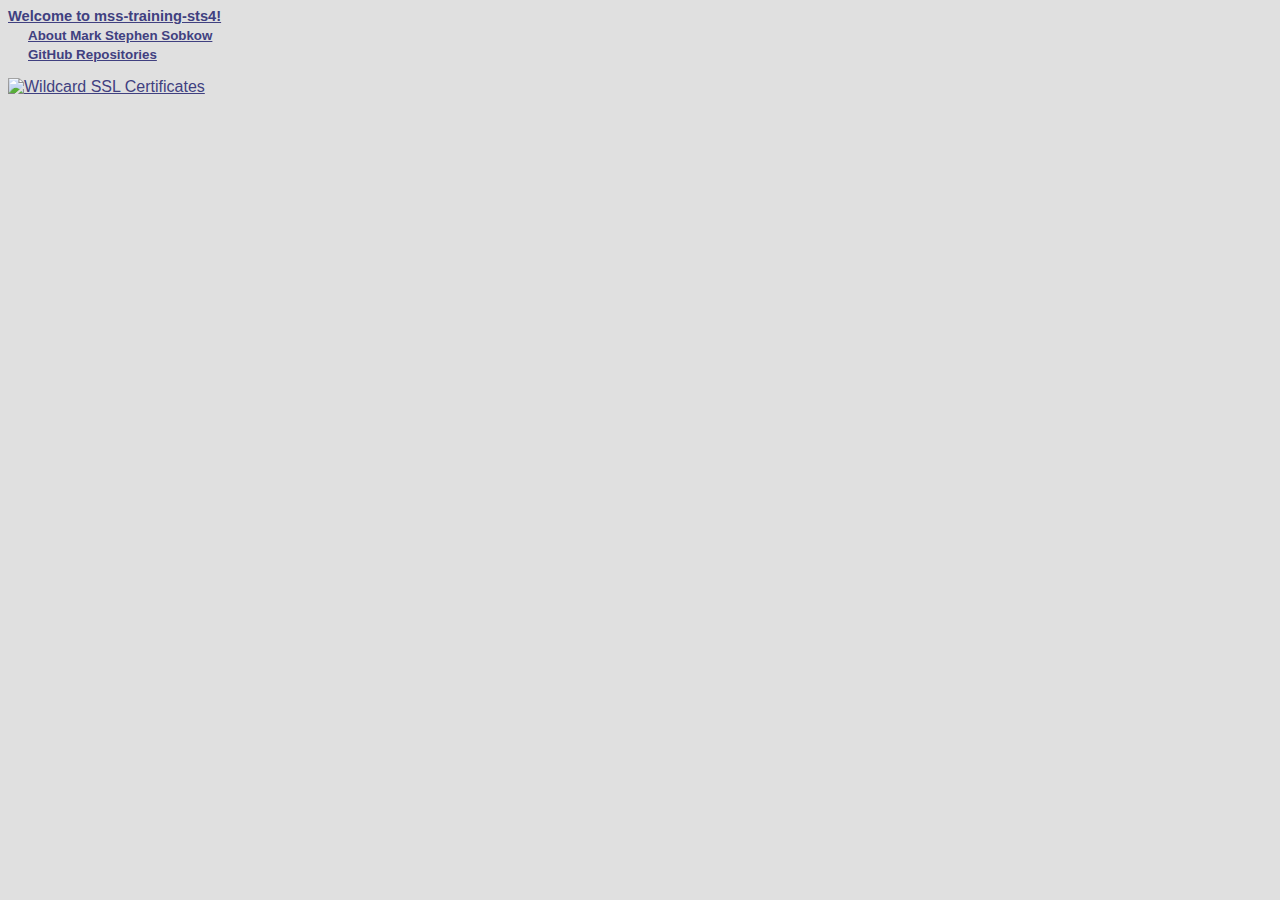
==== docs/menu-0.html @ 462631f5 "Blah de blah de blah... documentation website." ====
<!DOCTYPE HTML PUBLIC "-//W3C//DTD HTML 4.01//EN">
<!--
 *	$Revision: 10051 $
-->
<HTML>
<HEAD>
	<META HTTP-EQUIV="CONTENT-TYPE" content="text/html; charset=iso-8859-1">
	<META HTTP-EQUIV="CONTENT-SCRIPT-TYPE" content="text/javascript">
	<META HTTP-EQUIV="CONTENT-STYLE-TYPE" content="text/css">
	<META HTTP-EQUIV="Cache-Control" content="max-age=0">
	<META http-equiv="Cache-Control" content="no-cache">
	<META HTTP-EQUIV="expires" content="0">
	<META HTTP-EQUIV="Expires" CONTENT="Tue, 01 Jan 1980 1:00:00 GMT">
	<META HTTP-EQUIV="Pragma" CONTENT="no-cache">
	<TITLE>Mark Stephen Sobkow's Training for Spring Tool Suite 4: Main Menu</TITLE>
	<LINK rel="stylesheet" HRef="css/cf-content.css" type="text/css">
</HEAD>
<P class=menu0><A Target="Content"
	HRef="welcome.html">Welcome to mss-training-sts4!</A>
<P class=menu1><A Target="Content"
	HRef="about-mark-stephen-sobkow.html">About Mark Stephen Sobkow</A>
<P class=menu1><A Target="_blank"
	HRef="https://github.com/msobkow">GitHub Repositories</A>
<P>
<span id="ss_img_wrapper_115-55_image_en"> <a href="http://www.alphassl.com/ssl-certificates/wildcard-ssl.html" target="_blank" title="SSL Certificates"> <img alt="Wildcard SSL Certificates" border=0 id="ss_img" src="//seal.alphassl.com/SiteSeal/images/alpha_noscript_115-55_en.gif" title="SSL Certificate"> </a> </span> <script type="text/javascript" src="//seal.alphassl.com/SiteSeal/alpha_image_115-55_en.js"></script> 
</BODY>
</HTML>
---- docs/css/cf-content.css ----
body {
	font-family:
		Verdana,
		Trebuchet,
		Tahoma,
		sans-serif,
		SansSerif,
		Lucida,
		Arial,
		Times,
		Courier;
	font-weight: normal;
	font-style: normal;
	font-size: 12pt;
	color: rgb(0, 0, 0);
	background-color: rgb(224, 224, 224);
}

h1 {
	color: rgb( 0, 0, 0 );
	font-size: 24pt;
	font-weight: bold;
	font-style: normal;
}

h2 {
	color: rgb( 0, 0, 0 );
	font-size: 18pt;
	font-style: normal;
	font-weight: bold;
}

h3 {
	color: rgb( 0, 0, 0 );
	font-size: 14pt;
	font-style: normal;
	font-weight: bold;
}

h4 {
	color: rgb( 0, 0, 0 );
	font-size: 12pt;
	font-style: normal;
	font-weight: bold;
}

h5 {
	color: rgb( 0, 0, 0 );
	font-size: 12pt;
	font-style: normal;
	font-weight: bold;
}

h6 {
	color: rgb( 0, 0, 0 );
	font-size: 12pt;
	font-style: normal;
	font-weight: bold;
}

h7 {
	color: rgb( 0, 0, 0 );
	font-size: 12pt;
	font-style: normal;
	font-weight: bold;
}

a:link {
	color: rgb( 64, 64, 128 );
}

a:visited {
	color: rgb( 64, 64, 128 );
}

a:active {
	color: rgb(128, 64, 64 );
}

.selectableItem {
	cursor: pointer;
}

.menu0 {
	font-size: 11pt;
	font-weight: bold;
	margin-top: 4px;
	margin-left: 0px;
	margin-right: 0;
	margin-bottom: 0;
	padding-top: 5;
	padding-left: 0;
	padding-right: 0;
	padding-bottom: 0;
	border-top: 0;
	border-left: 0;
	border-right: 0;
	border-bottom: 0;
}

.menu1 {
	font-size: 10pt;
	font-weight: bold;
	margin-top: 4px;
	margin-left: 20px;
	margin-right: 0;
	margin-bottom: 0;
	padding-top: 5;
	padding-left: 0;
	padding-right: 0;
	padding-bottom: 0;
	border-top: 0;
	border-left: 0;
	border-right: 0;
	border-bottom: 0;
}

.menu2 {
	font-size: 9pt;
	font-weight: bold;
	margin-top: 4px;
	margin-left: 40px;
	margin-right: 0;
	margin-bottom: 0;
	padding-top: 5;
	padding-left: 0;
	padding-right: 0;
	padding-bottom: 0;
	border-top: 0;
	border-left: 0;
	border-right: 0;
	border-bottom: 0;
}

.menu3 {
	font-size: 8pt;
	font-weight: bold;
	margin-top: 4px;
	margin-left: 60px;
	margin-right: 0;
	margin-bottom: 0;
	padding-top: 5;
	padding-left: 0;
	padding-right: 0;
	padding-bottom: 0;
	border-top: 0;
	border-left: 0;
	border-right: 0;
	border-bottom: 0;
}

.menu4 {
	font-size: 8pt;
	font-weight: bold;
	margin-top: 4px;
	margin-left: 80px;
	margin-right: 0;
	margin-bottom: 0;
	padding-top: 5;
	padding-left: 0;
	padding-right: 0;
	padding-bottom: 0;
	border-top: 0;
	border-left: 0;
	border-right: 0;
	border-bottom: 0;
}

.menu5 {
	font-size: 8pt;
	font-weight: bold;
	margin-top: 4px;
	margin-left: 100px;
	margin-right: 0;
	margin-bottom: 0;
	padding-top: 5;
	padding-left: 0;
	padding-right: 0;
	padding-bottom: 0;
	border-top: 0;
	border-left: 0;
	border-right: 0;
	border-bottom: 0;
}

.menu6 {
	font-size: 8pt;
	font-weight: bold;
	margin-top: 4px;
	margin-left: 120px;
	margin-right: 0;
	margin-bottom: 0;
	padding-top: 5;
	padding-left: 0;
	padding-right: 0;
	padding-bottom: 0;
	border-top: 0;
	border-left: 0;
	border-right: 0;
	border-bottom: 0;
}

.menu7 {
	font-size: 8pt;
	font-weight: bold;
	margin-top: 4px;
	margin-left: 140px;
	margin-right: 0;
	margin-bottom: 0;
	padding-top: 5;
	padding-left: 0;
	padding-right: 0;
	padding-bottom: 0;
	border-top: 0;
	border-left: 0;
	border-right: 0;
	border-bottom: 0;
}

.indent1 {
	margin-top: 25px;
	margin-left: 40px;
	margin-right: 0;
	margin-bottom: 25px;
	border-top: 0;
	border-left: 0;
	border-right: 0;
	border-bottom: 0;
}

.nested0 {
	margin-top: 0;
	margin-left: 0px;
	margin-right: 0;
	margin-bottom: 0;
	padding-top: 5;
	padding-left: 0;
	padding-right: 0;
	padding-bottom: 0;
	border-top: 0;
	border-left: 0;
	border-right: 0;
	border-bottom: 0;
}

.nested1 {
	margin-top: 0;
	margin-left: 20px;
	margin-right: 0;
	margin-bottom: 0;
	padding-top: 5;
	padding-left: 0;
	padding-right: 0;
	padding-bottom: 0;
	border-top: 0;
	border-left: 0;
	border-right: 0;
	border-bottom: 0;
}

.nested2 {
	margin-top: 0;
	margin-left: 40px;
	margin-right: 0;
	margin-bottom: 0;
	padding-top: 5;
	padding-left: 0;
	padding-right: 0;
	padding-bottom: 0;
	border-top: 0;
	border-left: 0;
	border-right: 0;
	border-bottom: 0;
}

.nested3 {
	margin-top: 0;
	margin-left: 60px;
	margin-right: 0;
	margin-bottom: 0;
	padding-top: 5;
	padding-left: 0;
	padding-right: 0;
	padding-bottom: 0;
	border-top: 0;
	border-left: 0;
	border-right: 0;
	border-bottom: 0;
}

.nested4 {
	margin-top: 0;
	margin-left: 80px;
	margin-right: 0;
	margin-bottom: 0;
	padding-top: 5;
	padding-left: 0;
	padding-right: 0;
	padding-bottom: 0;
	border-top: 0;
	border-left: 0;
	border-right: 0;
	border-bottom: 0;
}

.nested5 {
	margin-top: 0;
	margin-left: 100px;
	margin-right: 0;
	margin-bottom: 0;
	padding-top: 5;
	padding-left: 0;
	padding-right: 0;
	padding-bottom: 0;
	border-top: 0;
	border-left: 0;
	border-right: 0;
	border-bottom: 0;
}

.nested6 {
	margin-top: 0;
	margin-left: 120px;
	margin-right: 0;
	margin-bottom: 0;
	padding-top: 5;
	padding-left: 0;
	padding-right: 0;
	padding-bottom: 0;
	border-top: 0;
	border-left: 0;
	border-right: 0;
	border-bottom: 0;
}

.nested7 {
	margin-top: 0;
	margin-left: 140px;
	margin-right: 0;
	margin-bottom: 0;
	padding-top: 5;
	padding-left: 0;
	padding-right: 0;
	padding-bottom: 0;
	border-top: 0;
	border-left: 0;
	border-right: 0;
	border-bottom: 0;
}

.nested8 {
	margin-top: 0;
	margin-left: 160px;
	margin-right: 0;
	margin-bottom: 0;
	padding-top: 5;
	padding-left: 0;
	padding-right: 0;
	padding-bottom: 0;
	border-top: 0;
	border-left: 0;
	border-right: 0;
	border-bottom: 0;
}

.nested9 {
	margin-top: 0;
	margin-left: 180px;
	margin-right: 0;
	margin-bottom: 0;
	padding-top: 5;
	padding-left: 0;
	padding-right: 0;
	padding-bottom: 0;
	border-top: 0;
	border-left: 0;
	border-right: 0;
	border-bottom: 0;
}

.nested10 {
	margin-top: 0;
	margin-left: 200px;
	margin-right: 0;
	margin-bottom: 0;
	padding-top: 5;
	padding-left: 0;
	padding-right: 0;
	padding-bottom: 0;
	border-top: 0;
	border-left: 0;
	border-right: 0;
	border-bottom: 0;
}

.banner {
	color: rgb( 242, 145, 94 );
	font-size: 28pt;
	text-align: center;
	border-top: 0;
	border-left: 0;
	border-right: 0;
	border-bottom: 0;
}

.centerblock {
	margin-left: 25%;
	margin-right: 25%;
	border-top: 0;
	border-left: 0;
	border-right: 0;
	border-bottom: 0;
}

.centerwide {
	margin-left: 10%;
	margin-right: 10%;
	border-top: 0;
	border-left: 0;
	border-right: 0;
	border-bottom: 0;
}

.centered {
	text-align: center;
	margin-left: 10%;
	margin-right: 10%;
	border-top: 0;
	border-left: 0;
	border-right: 0;
	border-bottom: 0;
}

.wakeup {
	color: rgb( 0, 0, 0 );
	font-size: 16pt;
	font-weight: bold;
	text-align: center;
	margin-top: 20;
	margin-left: 20;
	margin-right: 20;
	margin-bottom: 20;
	border-top: 0;
	border-left: 0;
	border-right: 0;
	border-bottom: 0;
}

.brightBack {
	background-color: rgb( 0, 0, 0 );
}

.whiteBack {
	background-color: rgb( 255, 255, 255 );
}

.fieldEditReqOk {
	font-size: 12pt;
	font-style: normal;
	font-weight: normal;
}
.labelEditReqOk {
	font-size: 12pt;
	font-style: normal;
	font-weight: bold;
}

.fieldEditOptOk {
	font-size: 12pt;
	font-style: normal;
	font-weight: normal;
}
.labelEditOptOk {
	font-size: 12pt;
	font-style: normal;
	font-weight: normal;
}


.fieldEditReqWarn {
	font-size: 12pt;
	font-style: normal;
	font-weight: normal;
}
.labelEditReqWarn {
	font-size: 12pt;
	font-style: normal;
	font-weight: bold;
}


.fieldEditOptWarn {
	font-size: 12pt;
	font-style: normal;
	font-weight: normal;
}
.labelEditOptWarn {
	font-size: 12pt;
	font-style: normal;
	font-weight: normal;
}


.fieldEditReqError {
	font-size: 12pt;
	font-style: normal;
	font-weight: normal;
}
.labelEditReqError {
	font-size: 12pt;
	font-style: normal;
	font-weight: bold;
}


.fieldEditOptError {
	font-size: 12pt;
	font-style: normal;
	font-weight: normal;
}
.labelEditOptError {
	font-size: 12pt;
	font-style: normal;
	font-weight: normal;
}


.fieldReadReqOk {
	font-size: 12pt;
	font-style: normal;
	font-weight: normal;
}
.labelReadReqOk {
	font-size: 12pt;
	font-style: italic;
	font-weight: bold;
}


.fieldReadOptOk {
	font-size: 12pt;
	font-style: normal;
	font-weight: normal;
}
.labelReadOptOk {
	font-size: 12pt;
	font-style: italic;
	font-weight: normal;
}


.fieldReadReqWarn {
	background-color: rgb( 192, 128, 128 );
}
.labelReadReqWarn {
	font-weight: bold;
}


.fieldReadOptWarn {
	background-color: rgb( 192, 0, 0 );
}
.labelReadOptWarn {
	font-style: italic;
}


.fieldReadReqError {
	background-color: rgb( 192, 0, 0 );
}
.labelReadReqError {
	font-weight: bold;
}


.fieldReadOptError {
	background-color: rgb( 192, 0, 0 );
}
.labelReadOptError {
	font-style: italic;
}
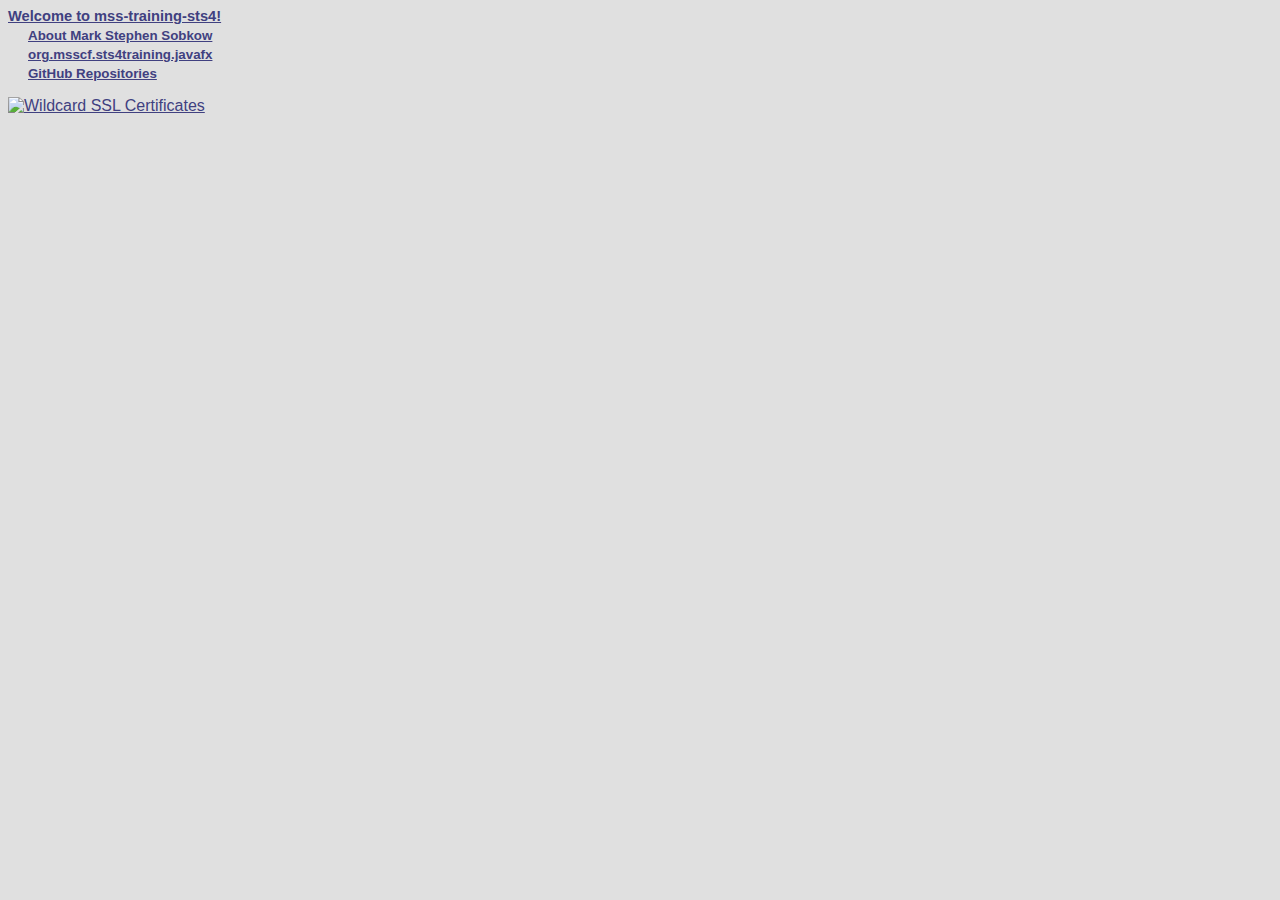
==== commit 3cdd563c: "A little git softer now... yeah, baby!" ====
--- a/docs/menu-0.html
+++ b/docs/menu-0.html
@@ -19,6 +19,8 @@
 	HRef="welcome.html">Welcome to mss-training-sts4!</A>
 <P class=menu1><A Target="Content"
 	HRef="about-mark-stephen-sobkow.html">About Mark Stephen Sobkow</A>
+<P class=menu1><A Target="Content"
+	HRef="org.msscf.sts4training.javafx.html">org.msscf.sts4training.javafx</A>
 <P class=menu1><A Target="_blank"
 	HRef="https://github.com/msobkow">GitHub Repositories</A>
 <P>
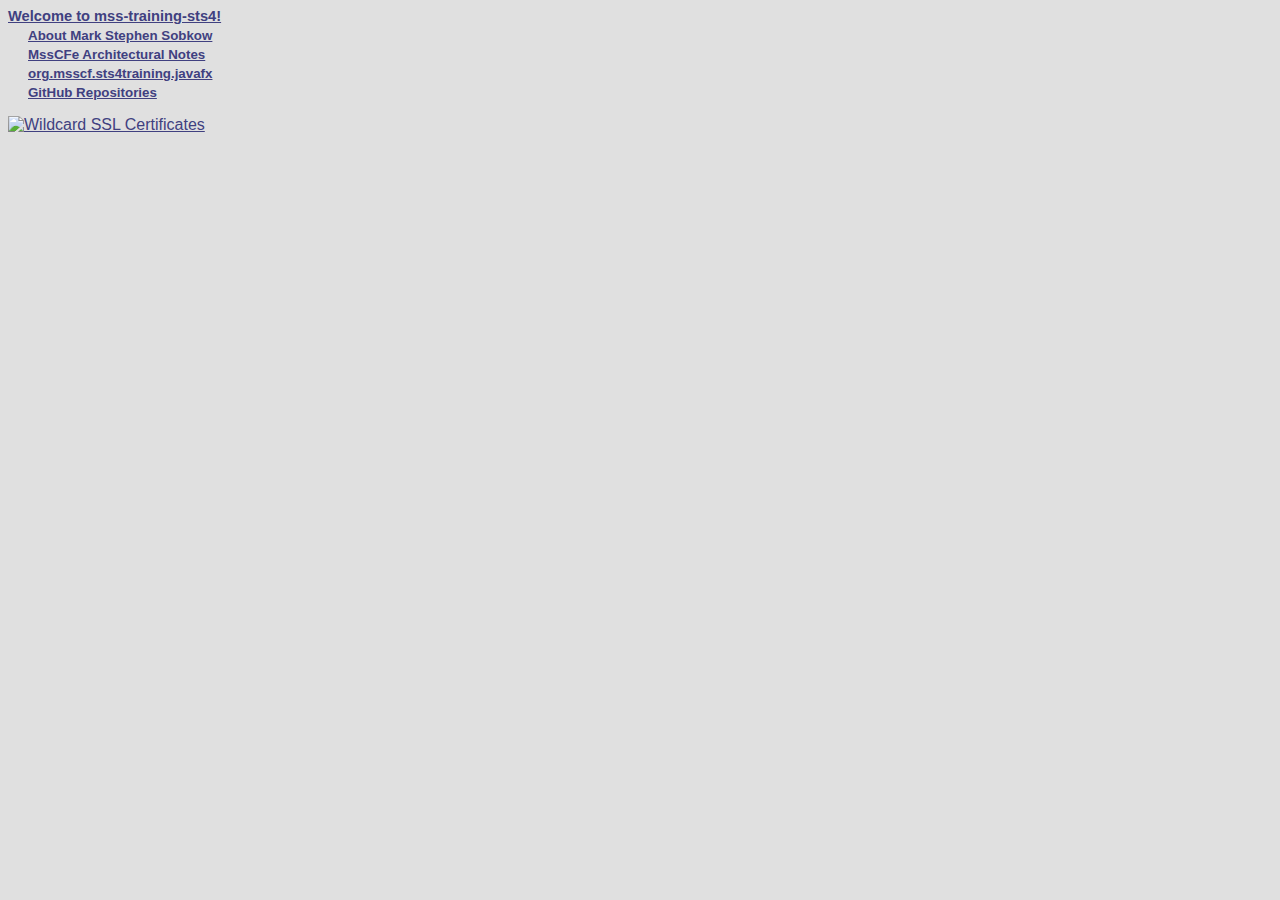
==== commit 9993245a: "Wire it all together." ====
--- a/docs/menu-0.html
+++ b/docs/menu-0.html
@@ -20,6 +20,8 @@
 <P class=menu1><A Target="Content"
 	HRef="about-mark-stephen-sobkow.html">About Mark Stephen Sobkow</A>
 <P class=menu1><A Target="Content"
+	HRef="msscfe-architectural-notes.html">MssCFe Architectural Notes</A>
+<P class=menu1><A Target="Content"
 	HRef="org.msscf.sts4training.javafx.html">org.msscf.sts4training.javafx</A>
 <P class=menu1><A Target="_blank"
 	HRef="https://github.com/msobkow">GitHub Repositories</A>
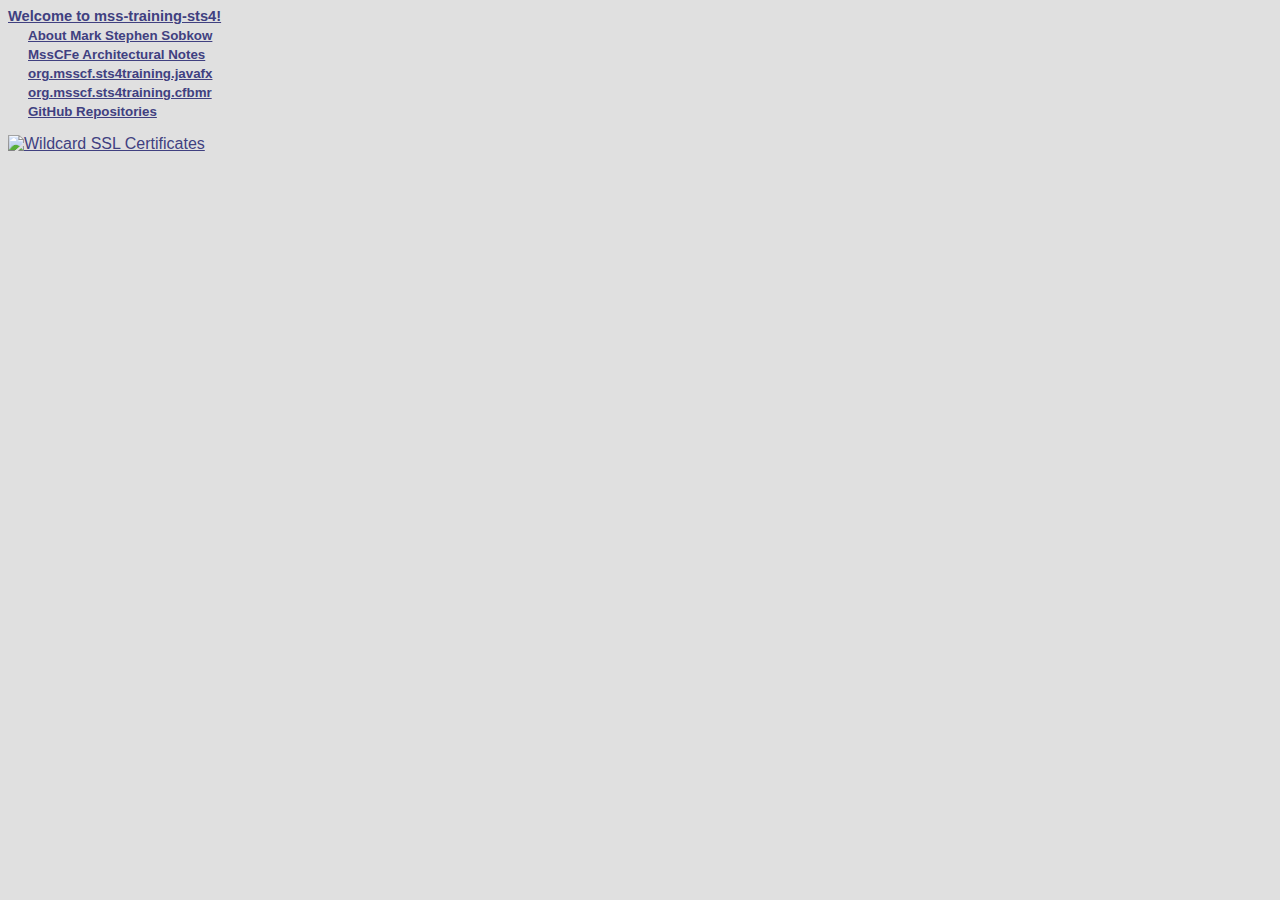
==== commit d5582580: "Document cfbmr" ====
--- a/docs/menu-0.html
+++ b/docs/menu-0.html
@@ -23,6 +23,8 @@
 	HRef="msscfe-architectural-notes.html">MssCFe Architectural Notes</A>
 <P class=menu1><A Target="Content"
 	HRef="org.msscf.sts4training.javafx.html">org.msscf.sts4training.javafx</A>
+<P class=menu1><A Target="Content"
+	HRef="org.msscf.sts4training.cfbmr.html">org.msscf.sts4training.cfbmr</A>
 <P class=menu1><A Target="_blank"
 	HRef="https://github.com/msobkow">GitHub Repositories</A>
 <P>
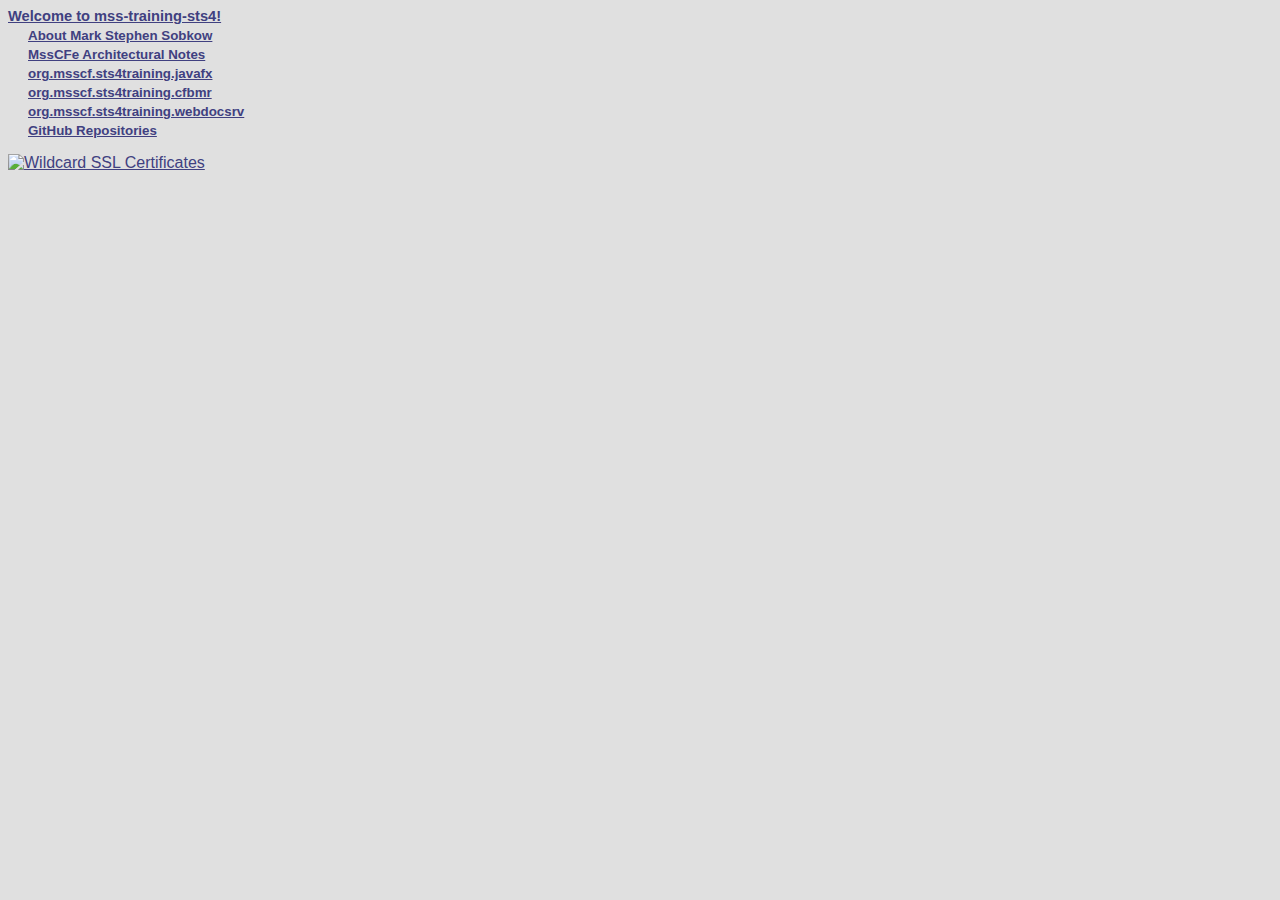
==== commit 1ccde5d4: "That is it for the prototypes and training modules I'll be working on in the near future." ====
--- a/docs/menu-0.html
+++ b/docs/menu-0.html
@@ -25,6 +25,8 @@
 	HRef="org.msscf.sts4training.javafx.html">org.msscf.sts4training.javafx</A>
 <P class=menu1><A Target="Content"
 	HRef="org.msscf.sts4training.cfbmr.html">org.msscf.sts4training.cfbmr</A>
+<P class=menu1><A Target="Content"
+	HRef="org.msscf.sts4training.webdocsrv.html">org.msscf.sts4training.webdocsrv</A>
 <P class=menu1><A Target="_blank"
 	HRef="https://github.com/msobkow">GitHub Repositories</A>
 <P>
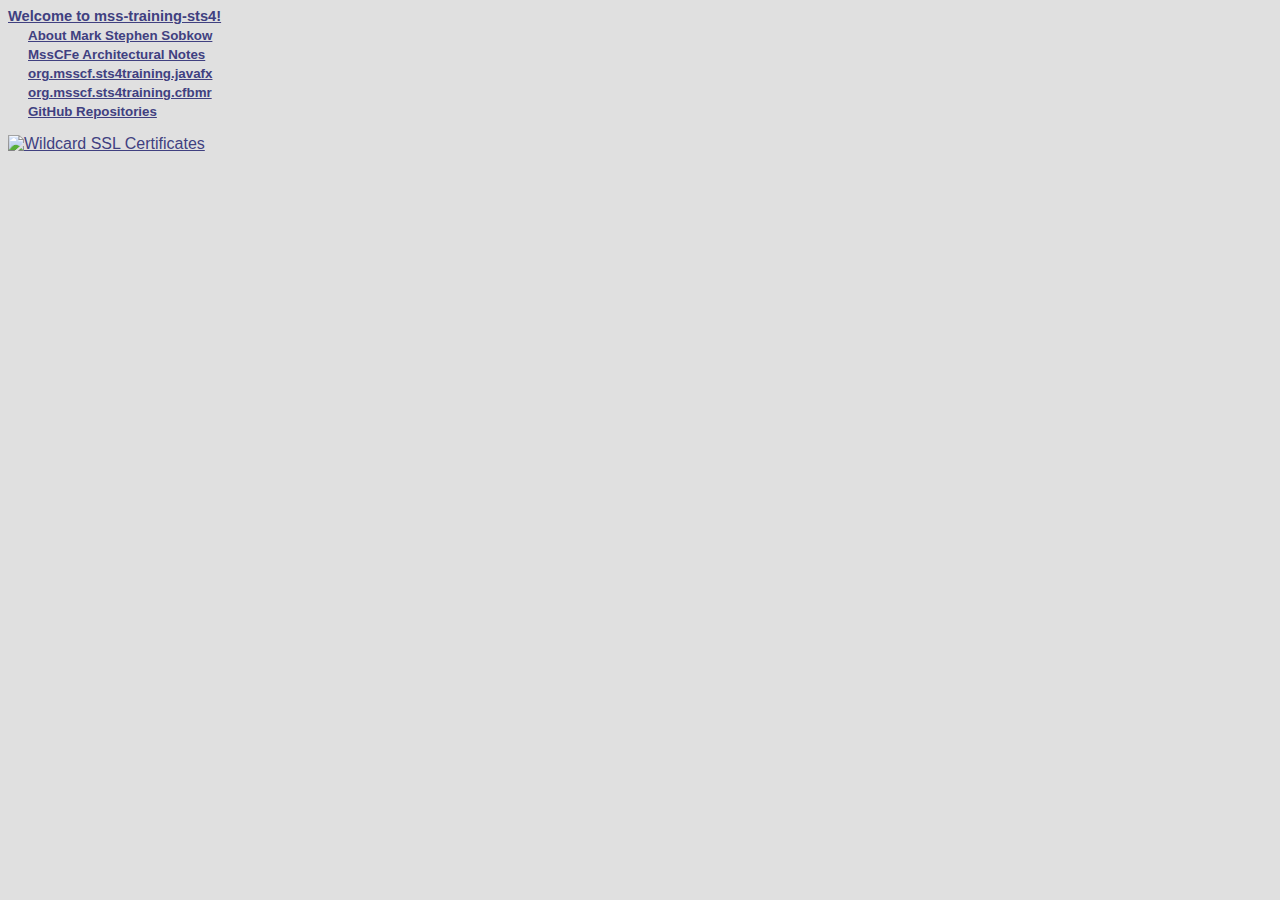
==== commit 9a0dd95f: "No webdocsrv sub-project, remember, ya goofball?" ====
--- a/docs/menu-0.html
+++ b/docs/menu-0.html
@@ -25,8 +25,6 @@
 	HRef="org.msscf.sts4training.javafx.html">org.msscf.sts4training.javafx</A>
 <P class=menu1><A Target="Content"
 	HRef="org.msscf.sts4training.cfbmr.html">org.msscf.sts4training.cfbmr</A>
-<P class=menu1><A Target="Content"
-	HRef="org.msscf.sts4training.webdocsrv.html">org.msscf.sts4training.webdocsrv</A>
 <P class=menu1><A Target="_blank"
 	HRef="https://github.com/msobkow">GitHub Repositories</A>
 <P>
